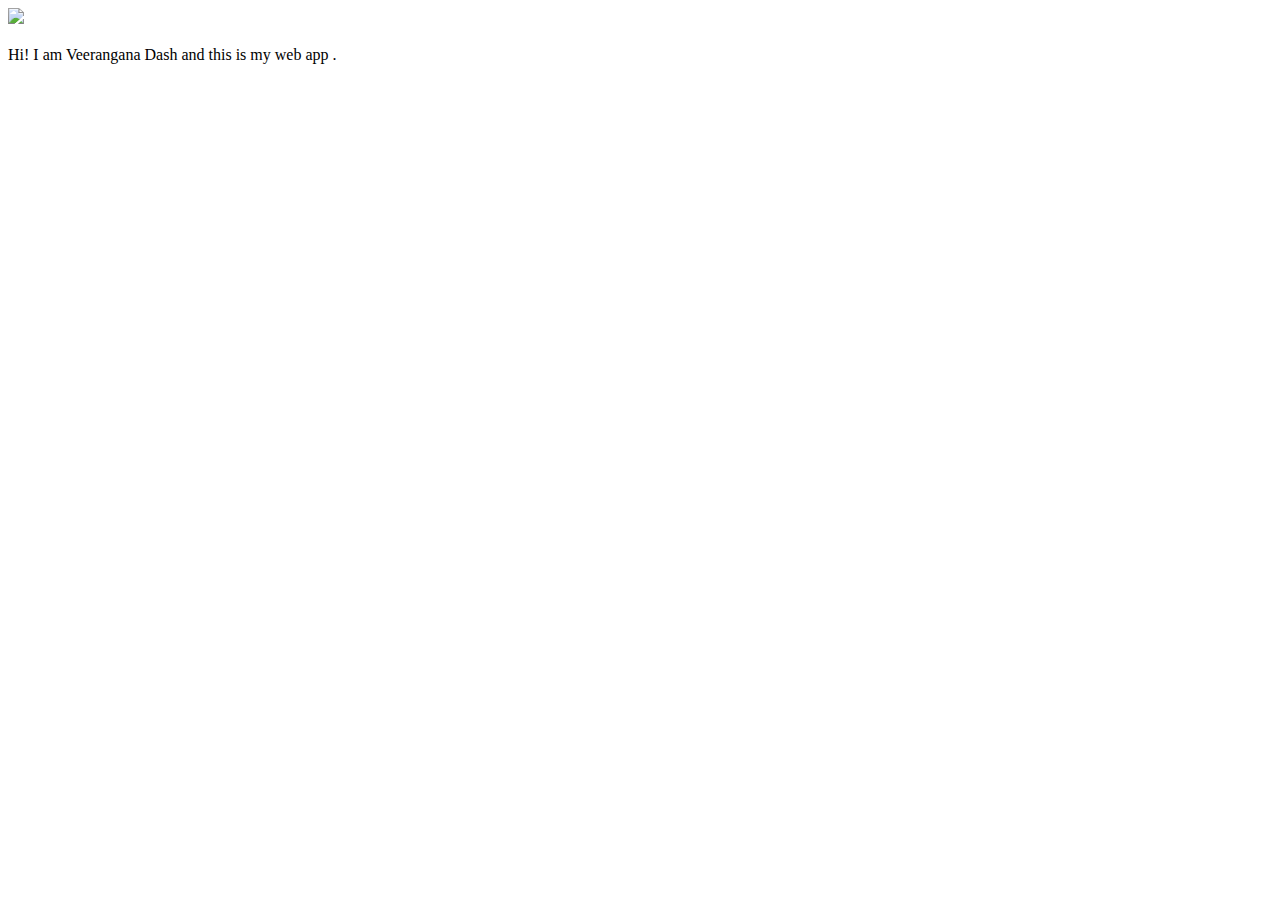
==== ui/index.html @ 68dc6df3 "[imad-console] Updates ui/index.html" ====
<!doctype html>
<html>
    <head>
        <link href="/ui/style.css" rel="stylesheet" />
    </head>
    <body>
        <div class="center">
            <img src="/ui/madi.png" class="img-medium"/>
        </div>
        <br>
        <div class="center text-big bold">
            Hi! I am Veerangana Dash and this is my web app
            .
        </div>
        <script type="text/javascript" src="/ui/main.js">
        </script>
    </body>
</html>
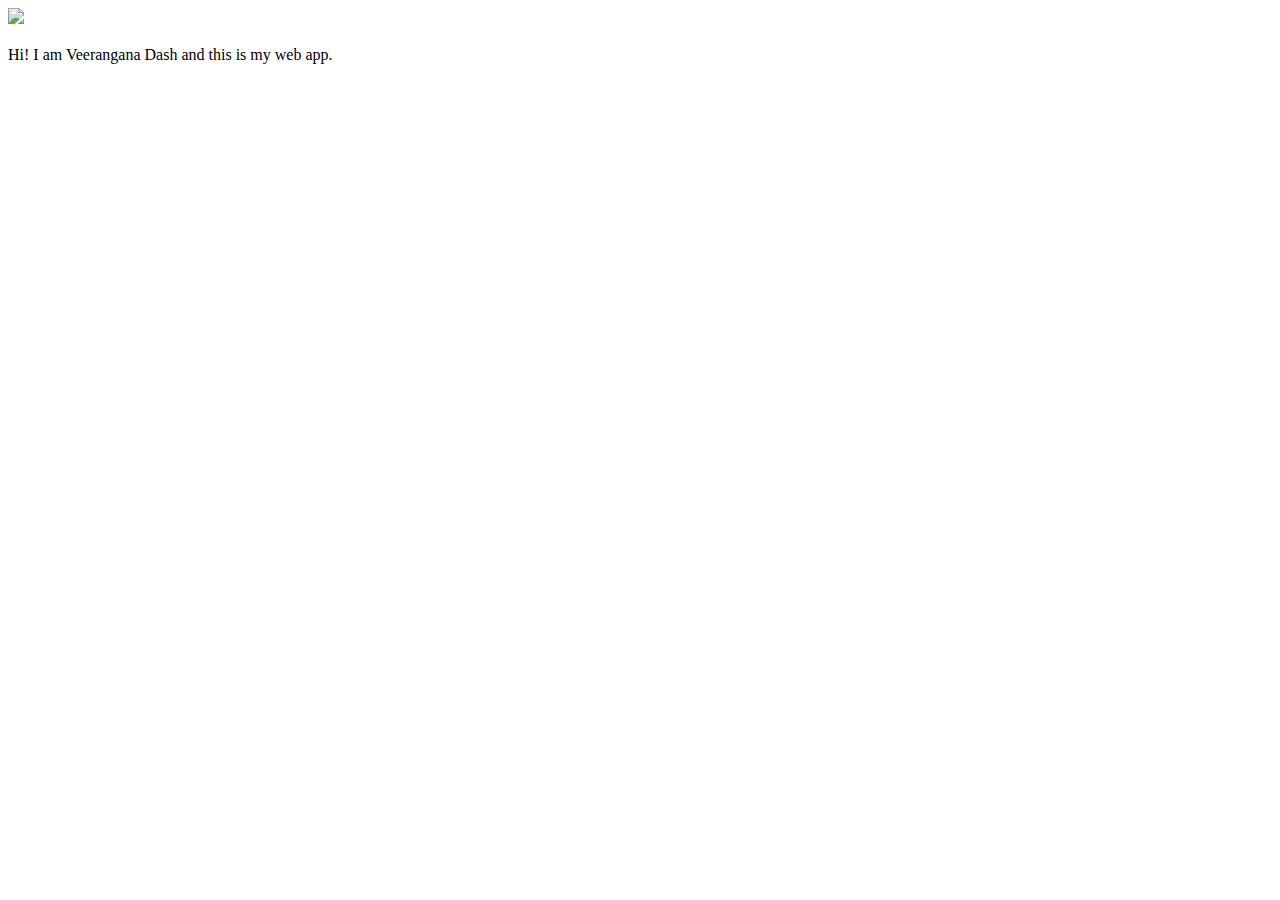
==== commit 78e66d2f: "[imad-console] Updates ui/index.html" ====
--- a/ui/index.html
+++ b/ui/index.html
@@ -9,8 +9,7 @@
         </div>
         <br>
         <div class="center text-big bold">
-            Hi! I am Veerangana Dash and this is my web app
-            .
+            Hi! I am Veerangana Dash and this is my web app.
         </div>
         <script type="text/javascript" src="/ui/main.js">
         </script>
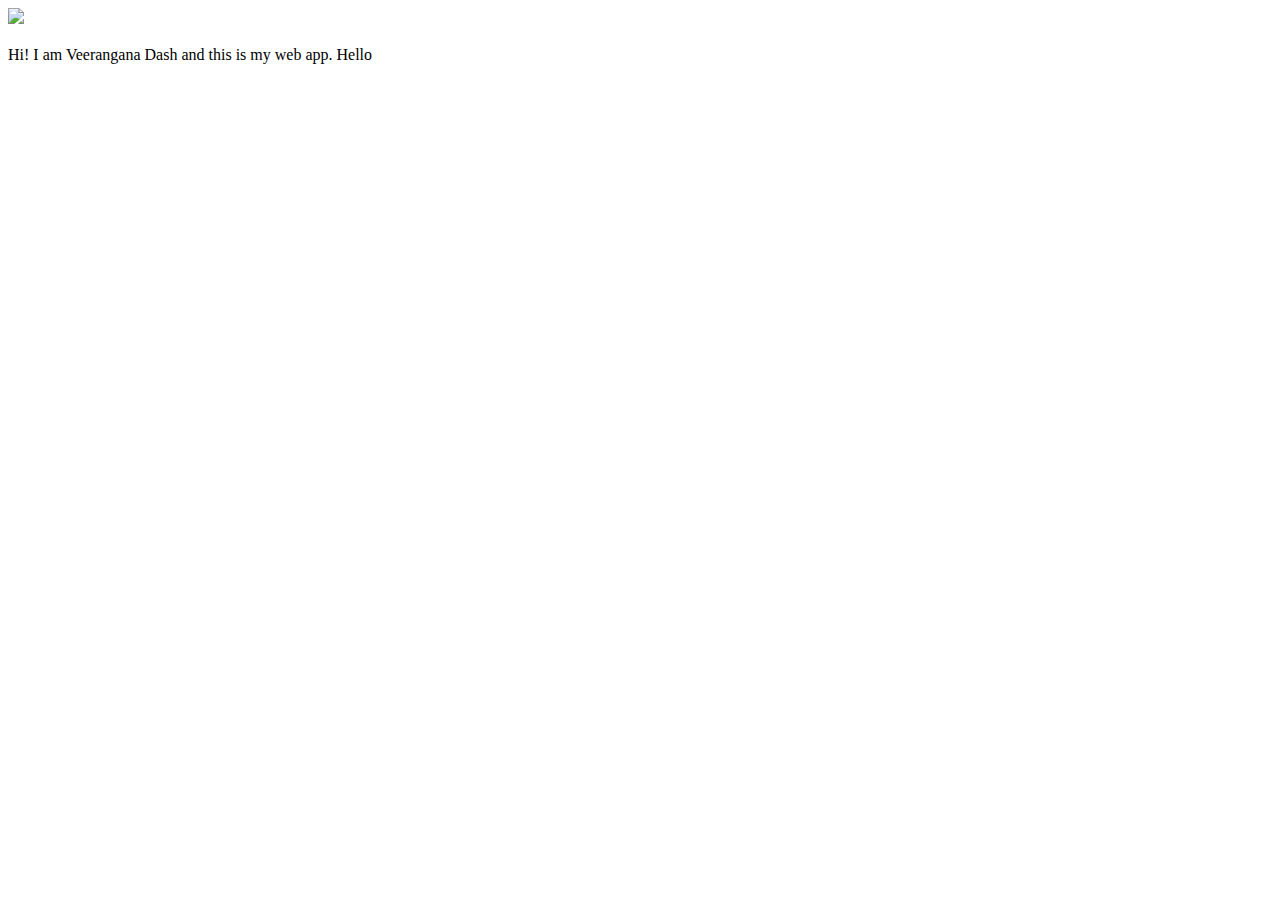
==== commit 6243965e: "[imad-console] Updates ui/index.html" ====
--- a/ui/index.html
+++ b/ui/index.html
@@ -9,7 +9,7 @@
         </div>
         <br>
         <div class="center text-big bold">
-            Hi! I am Veerangana Dash and this is my web app.
+            Hi! I am Veerangana Dash and this is my web app. Hello
         </div>
         <script type="text/javascript" src="/ui/main.js">
         </script>
